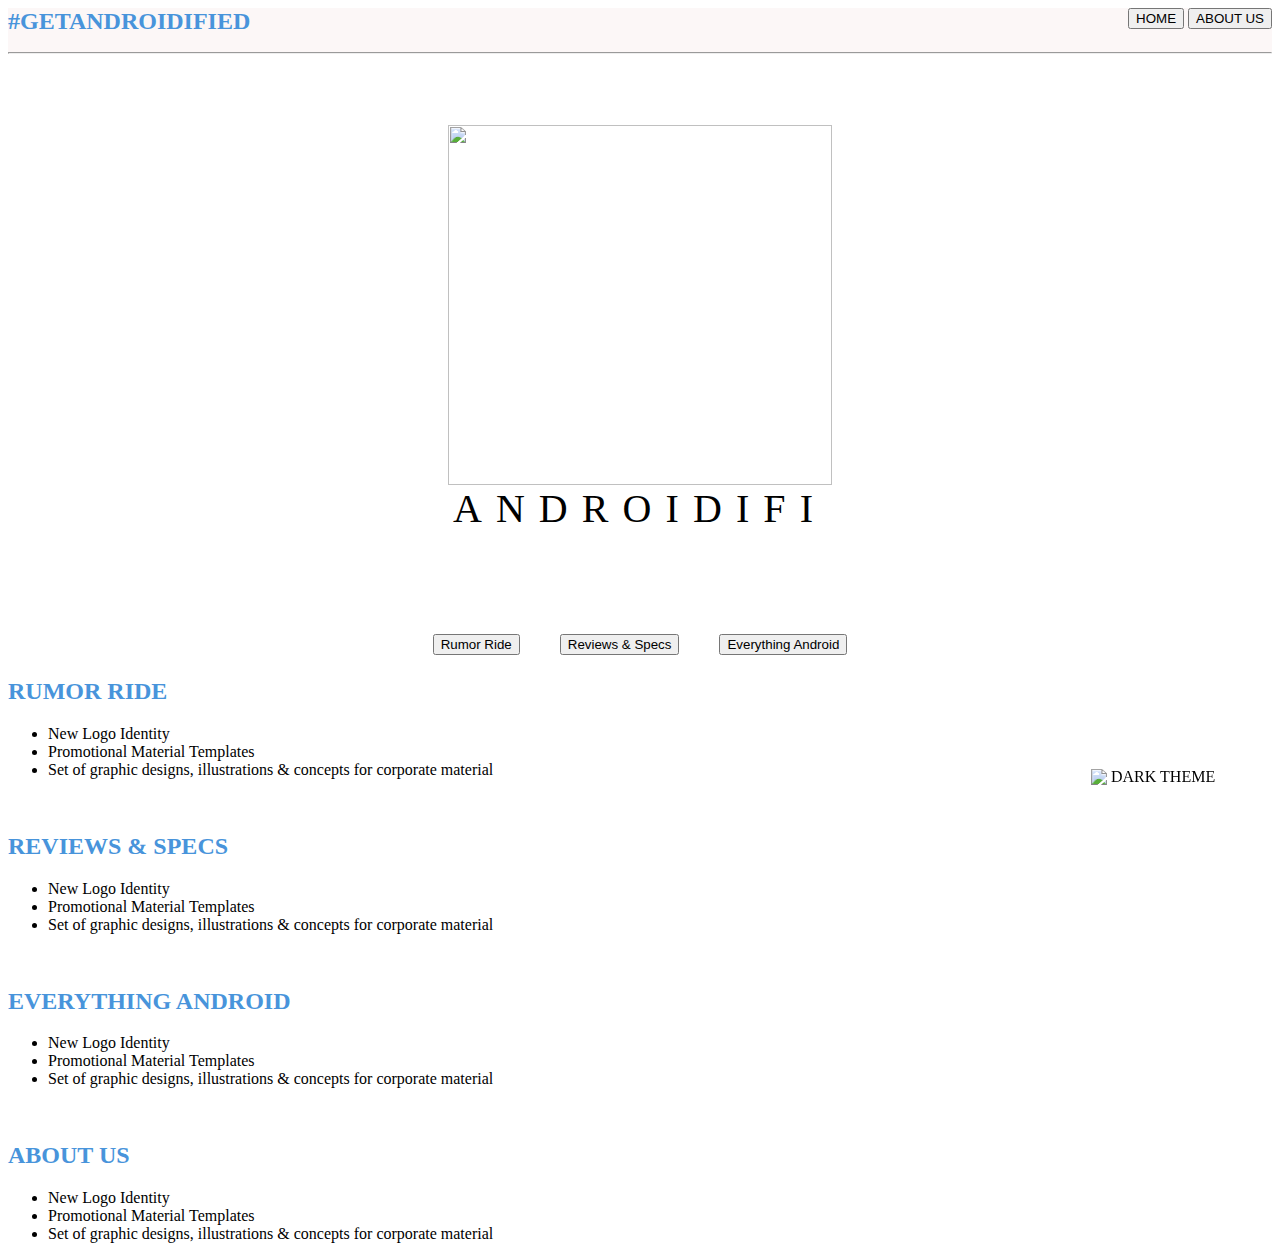
==== src/html/home.html @ f88029ae "Add files via upload" ====
<html>
<!--<head>
	<title>Androidifi</title>
	<link rel="stylesheet" type="text/css" href="src/css/navigation.css">
	<link rel="stylesheet" type="text/css" href="src/css/common.css">
</head>-->
<script type="text/javascript" rel="javascript" src="src/js/headtag.js"></script>
<body>
<!--<script type="text/javascript" rel="javascript" src="src/js/nav.js"></script>-->
	<div class="nav" style="position:sticky;z-index:2;background-color:#fcf7f7;">
		<center>
			<span  style="float:left"><a href="" style="color:#4894db;text-decoration:none;font-size:x-large;font-weight:900;padding-top:1px;">#GETANDROIDIFIED</a></span>
			<span  style="float:right">
				<button class="nav">HOME</button>
				<button class="nav">ABOUT US</button>
			</span>
		</center>
		<br><br>
		<hr class="nav">
	</div>
	<div style="position:relative;top:7vh;">
		<center>
			<img src="images/logo/androidifi_logo.jpg" style="width:30vw;height:40vh;" name="logo">
			<p style="font-size:30pt;margin:0px;letter-spacing:1.1vw;">ANDROIDIFI</p>
		</center>
	</div>
	<div style="position:relative;top:15vh;">
	<center>
	<table cellpadding="10" cellspacing="20" >
		<tr>
			<td class="main"><a href="src/html/rumorride.html"><button class="main">Rumor Ride</button></a></td>
			<td class="main"><a href=""><button class="main">Reviews & Specs</button></a></td>
			<td class="main"><a href=""><button class="main">Everything Android</button></a></td>
		</tr>
	</table>
	</center>
	</div>
	<br>
	<div class="maindiv" style="position:relative;top:10vh;">
	<h2 style="font-size:x-large;color:#4894db;">RUMOR RIDE</h2>
	<ul class="main">
		<li>New Logo Identity</li>
		<li>Promotional Material Templates</li>
		<li>Set of graphic designs, illustrations & concepts for corporate material</li>
	</ul>
	<br>
	<h2 style="font-size:x-large;color:#4894db;">REVIEWS & SPECS</h2>
	<ul class="main">
		<li>New Logo Identity</li>
		<li>Promotional Material Templates</li>
		<li>Set of graphic designs, illustrations & concepts for corporate material</li>
	</ul>
	<br>
	<h2 style="font-size:x-large;color:#4894db;">EVERYTHING ANDROID</h2>
	<ul class="main">
		<li>New Logo Identity</li>
		<li>Promotional Material Templates</li>
		<li>Set of graphic designs, illustrations & concepts for corporate material</li>
	</ul>
	<br>
	<h2 style="font-size:x-large;color:#4894db;">ABOUT US</h2>
	<ul class="main">
		<li>New Logo Identity</li>
		<li>Promotional Material Templates</li>
		<li>Set of graphic designs, illustrations & concepts for corporate material</li>
	</ul>
</div>
	<div style="position:fixed;left:85vw;top:85vh;float:right;" class="maindiv">
		<table>
			<tr>
				<td><img src="\./androidifi/images/icon/darktheme.jpg" onclick="invertcolor();"></td>
				<td onclick="invertcolor();">DARK THEME</td>
			</tr>
		</table>
	</div>
</body>
</html>
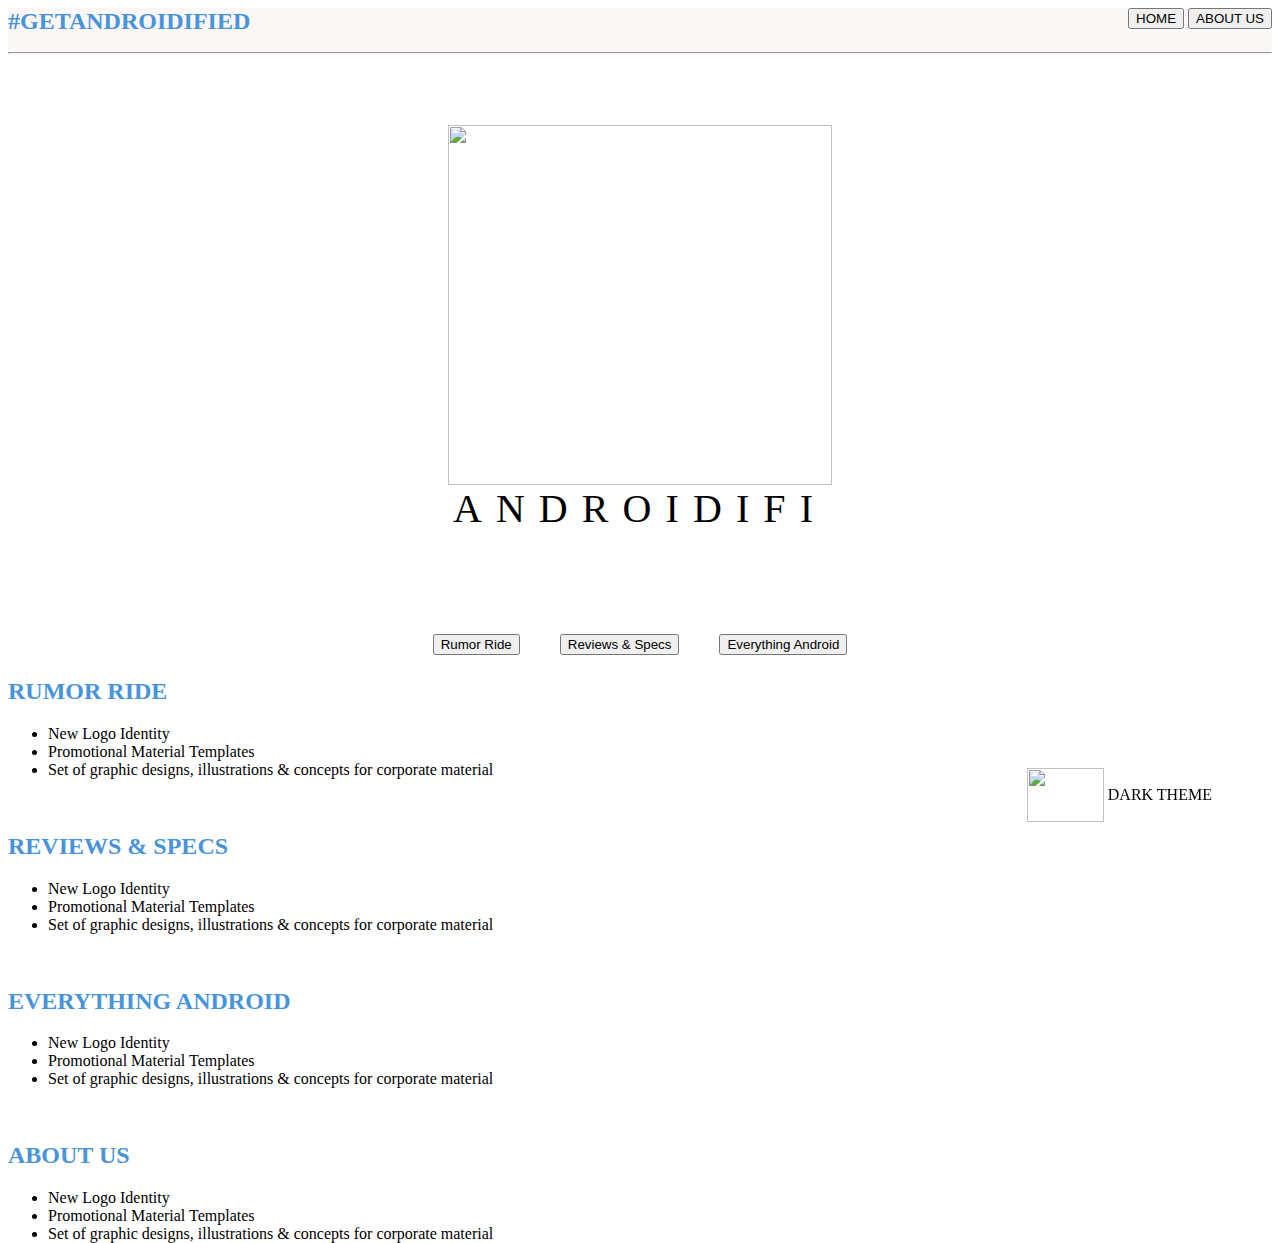
==== commit c82f08ec: "phase 1" ====
--- a/src/html/home.html
+++ b/src/html/home.html
@@ -11,14 +11,14 @@
 		<center>
 			<span  style="float:left"><a href="" style="color:#4894db;text-decoration:none;font-size:x-large;font-weight:900;padding-top:1px;">#GETANDROIDIFIED</a></span>
 			<span  style="float:right">
-				<button class="nav">HOME</button>
-				<button class="nav">ABOUT US</button>
+				<a href="#home"><button class="nav">HOME</button></a>
+				<a href="#aboutus"><button class="nav">ABOUT US</button></a>
 			</span>
 		</center>
 		<br><br>
 		<hr class="nav">
 	</div>
-	<div style="position:relative;top:7vh;">
+	<div style="position:relative;top:7vh;" id="home">
 		<center>
 			<img src="images/logo/androidifi_logo.jpg" style="width:30vw;height:40vh;" name="logo">
 			<p style="font-size:30pt;margin:0px;letter-spacing:1.1vw;">ANDROIDIFI</p>
@@ -28,50 +28,94 @@
 	<center>
 	<table cellpadding="10" cellspacing="20" >
 		<tr>
-			<td class="main"><a href="src/html/rumorride.html"><button class="main">Rumor Ride</button></a></td>
-			<td class="main"><a href=""><button class="main">Reviews & Specs</button></a></td>
-			<td class="main"><a href=""><button class="main">Everything Android</button></a></td>
+			<td class="main"><a href="#rumorride"><button class="main">Rumor Ride</button></a></td>
+			<td class="main"><a href="#reviewandspecs"><button class="main">Reviews & Specs</button></a></td>
+			<td class="main"><a href="#everything_android"><button class="main">Everything Android</button></a></td>
 		</tr>
 	</table>
 	</center>
 	</div>
 	<br>
-	<div class="maindiv" style="position:relative;top:10vh;">
-	<h2 style="font-size:x-large;color:#4894db;">RUMOR RIDE</h2>
-	<ul class="main">
-		<li>New Logo Identity</li>
-		<li>Promotional Material Templates</li>
-		<li>Set of graphic designs, illustrations & concepts for corporate material</li>
-	</ul>
-	<br>
-	<h2 style="font-size:x-large;color:#4894db;">REVIEWS & SPECS</h2>
-	<ul class="main">
-		<li>New Logo Identity</li>
-		<li>Promotional Material Templates</li>
-		<li>Set of graphic designs, illustrations & concepts for corporate material</li>
-	</ul>
-	<br>
-	<h2 style="font-size:x-large;color:#4894db;">EVERYTHING ANDROID</h2>
-	<ul class="main">
-		<li>New Logo Identity</li>
-		<li>Promotional Material Templates</li>
-		<li>Set of graphic designs, illustrations & concepts for corporate material</li>
-	</ul>
-	<br>
-	<h2 style="font-size:x-large;color:#4894db;">ABOUT US</h2>
-	<ul class="main">
-		<li>New Logo Identity</li>
-		<li>Promotional Material Templates</li>
-		<li>Set of graphic designs, illustrations & concepts for corporate material</li>
-	</ul>
-</div>
-	<div style="position:fixed;left:85vw;top:85vh;float:right;" class="maindiv">
+	<div class="maindiv" style="position:relative;top:10vh;color:black;" id="rumorride">
+		<h2 style="font-size:x-large;color:#4894db;">RUMOR RIDE</h2>
+		<ul class="mainul">
+			<li>New Logo Identity</li>
+			<li>Promotional Material Templates</li>
+			<li>Set of graphic designs, illustrations & concepts for corporate material</li>
+		</ul>
+		<br>
+	</div>
+	<div class="maindiv" style="position:relative;top:10vh;" id="reviewandspecs">
+		<h2 style="font-size:x-large;color:#4894db;">REVIEWS & SPECS</h2>
+		<ul class="mainul">
+			<li>New Logo Identity</li>
+			<li>Promotional Material Templates</li>
+			<li>Set of graphic designs, illustrations & concepts for corporate material</li>
+		</ul>
+		<br>
+	</div>
+	<div class="maindiv" style="position:relative;top:10vh;" id="everything_android">
+		<h2 style="font-size:x-large;color:#4894db;">EVERYTHING ANDROID</h2>
+		<ul class="mainul">
+			<li>New Logo Identity</li>
+			<li>Promotional Material Templates</li>
+			<li>Set of graphic designs, illustrations & concepts for corporate material</li>
+		</ul>
+		<br>
+	</div>
+	<div class="maindiv" style="position:relative;top:10vh;" id="aboutus">
+		<h2 style="font-size:x-large;color:#4894db;">ABOUT US</h2>
+		<ul class="mainul">
+			<li>New Logo Identity</li>
+			<li>Promotional Material Templates</li>
+			<li>Set of graphic designs, illustrations & concepts for corporate material</li>
+		</ul>
+	</div>
+	<div style="position:fixed;left:80vw;top:85vh;float:right;" class="maindiv">
 		<table>
 			<tr>
-				<td><img src="\./androidifi/images/icon/darktheme.jpg" onclick="invertcolor();"></td>
+				<td><img src="\./androidifi/images/icon/darktheme.svg" onclick="invertcolor();" style="width:6vw;height:6vh;" name="darktheme"></td>
 				<td onclick="invertcolor();">DARK THEME</td>
 			</tr>
 		</table>
 	</div>
+	<script>
+	function invertcolor()
+		{
+			//alert("invertcolor");
+			var body=document.getElementsByTagName("body")[0];
+			var darktheme=document.getElementsByName("darktheme")[0];
+			var maindiv=document.getElementsByClassName("maindiv");
+			var nav=document.getElementsByClassName("nav")[0];
+			let i;
+			console.log(body);
+			if(body.style.backgroundColor!="black")
+			{
+				//alert("if");
+				body.style.backgroundColor="black";
+				console.log(maindiv.length);
+				for(i=0;i<maindiv.length;i++)
+				{
+					console.log(maindiv[i].style.color);
+					maindiv[i].style.color="white";
+				}
+				nav.style.backgroundColor="black";
+				darktheme.src="images/icon/darkthemebv.svg"
+			}
+			else
+			{
+				//alert("else");
+				body.style.backgroundColor="#fcf7f7";
+				console.log(maindiv.length);
+				for(i=0;i<maindiv.length;i++)
+				{
+					console.log(maindiv[i].style.color);
+					maindiv[i].style.color="black";
+				}
+				nav.style.backgroundColor="#fcf7f7";
+				darktheme.src="images/icon/darktheme.svg"
+			}
+		}
+	</script>
 </body>
 </html>
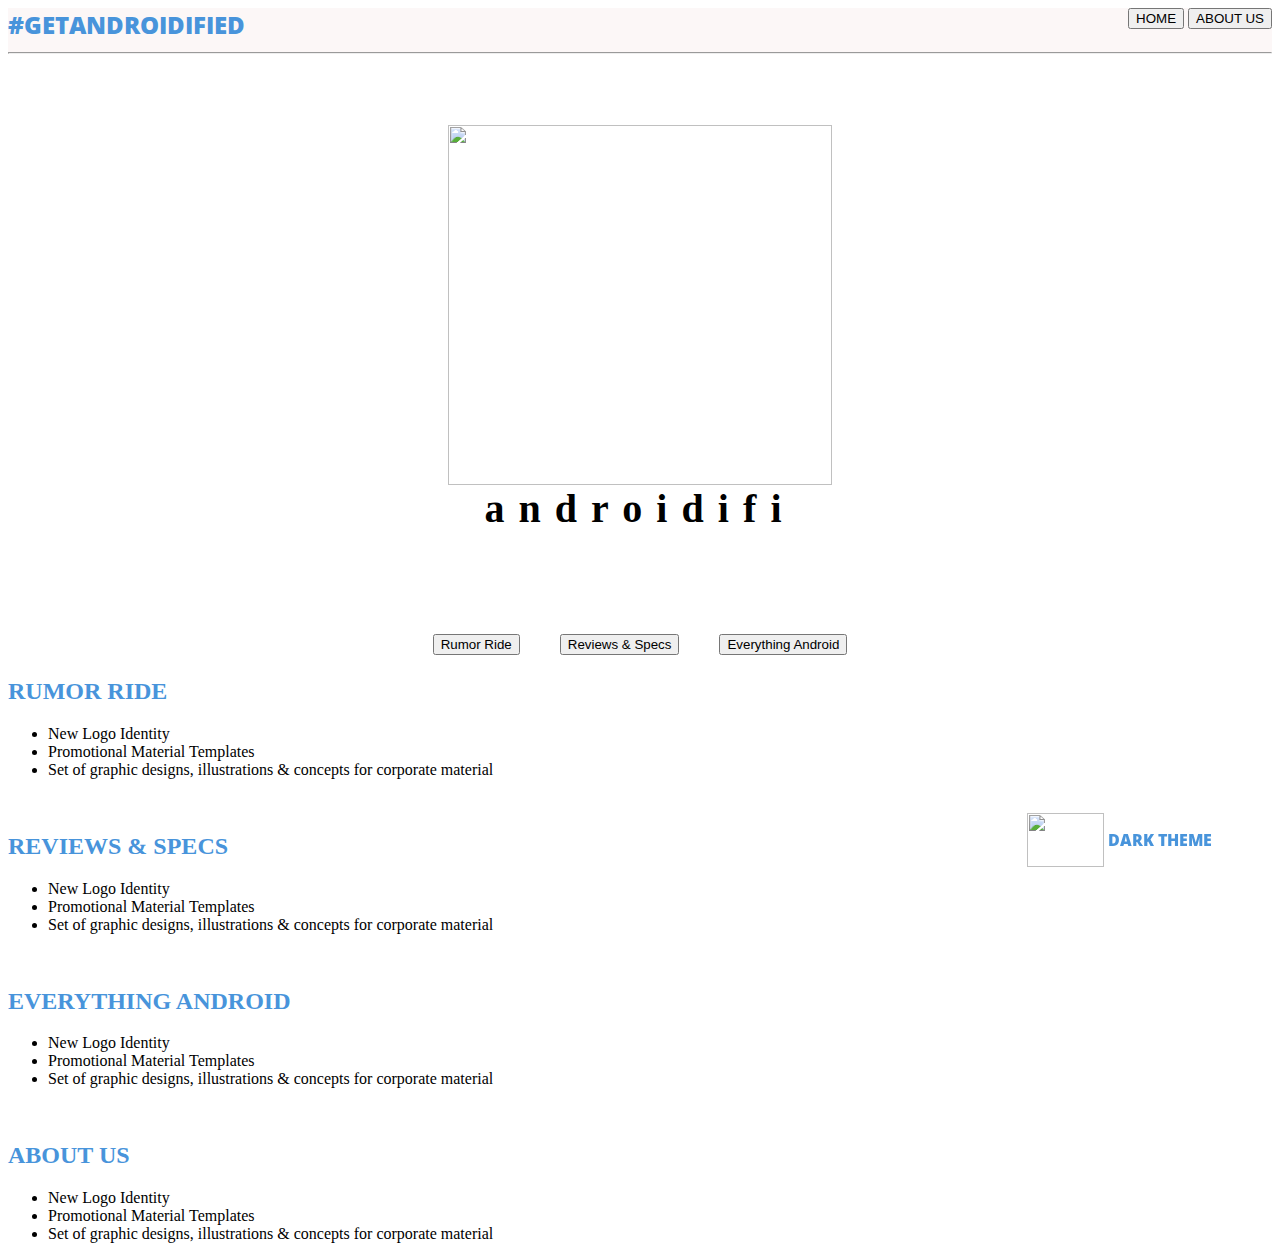
==== commit 2bf1f8aa: "deploy" ====
--- a/src/html/home.html
+++ b/src/html/home.html
@@ -1,15 +1,16 @@
 <html>
-<!--<head>
+<head>
 	<title>Androidifi</title>
 	<link rel="stylesheet" type="text/css" href="src/css/navigation.css">
 	<link rel="stylesheet" type="text/css" href="src/css/common.css">
-</head>-->
-<script type="text/javascript" rel="javascript" src="src/js/headtag.js"></script>
+	<link href="https://fonts.googleapis.com/css?family=Open+Sans&display=swap" rel="stylesheet">
+</head>
+<!--<script type="text/javascript" rel="javascript" src="src/js/headtag.js"></script>-->
 <body>
 <!--<script type="text/javascript" rel="javascript" src="src/js/nav.js"></script>-->
 	<div class="nav" style="position:sticky;z-index:2;background-color:#fcf7f7;">
 		<center>
-			<span  style="float:left"><a href="" style="color:#4894db;text-decoration:none;font-size:x-large;font-weight:900;padding-top:1px;">#GETANDROIDIFIED</a></span>
+			<span  style="float:left"><a href="" style="color:#4894db;text-decoration:none;font-size:x-large;font-weight:900;padding-top:1px;font-family:'Open Sans', sans-serif;">#GETANDROIDIFIED</a></span>
 			<span  style="float:right">
 				<a href="#home"><button class="nav">HOME</button></a>
 				<a href="#aboutus"><button class="nav">ABOUT US</button></a>
@@ -18,10 +19,10 @@
 		<br><br>
 		<hr class="nav">
 	</div>
-	<div style="position:relative;top:7vh;" id="home">
+	<div style="position:relative;top:7vh;" id="home" class="maindiv"> 
 		<center>
-			<img src="images/logo/androidifi_logo.jpg" style="width:30vw;height:40vh;" name="logo">
-			<p style="font-size:30pt;margin:0px;letter-spacing:1.1vw;">ANDROIDIFI</p>
+			<img src="images/logo/androidifi_logo.png" style="width:30vw;height:40vh;" name="logo">
+			<p style="font-size:30pt;margin:0px;letter-spacing:1.1vw;font-weight:900;">androidifi</p>
 		</center>
 	</div>
 	<div style="position:relative;top:15vh;">
@@ -71,11 +72,11 @@
 			<li>Set of graphic designs, illustrations & concepts for corporate material</li>
 		</ul>
 	</div>
-	<div style="position:fixed;left:80vw;top:85vh;float:right;" class="maindiv">
+	<div style="position:fixed;left:80vw;top:90vh;float:right;">
 		<table>
 			<tr>
 				<td><img src="\./androidifi/images/icon/darktheme.svg" onclick="invertcolor();" style="width:6vw;height:6vh;" name="darktheme"></td>
-				<td onclick="invertcolor();">DARK THEME</td>
+				<td onclick="invertcolor();"  style="color:#4894db;font-weight:900;font-family:'Open Sans', sans-serif;" class="maindiv" id="darktheme">DARK THEME</td>
 			</tr>
 		</table>
 	</div>
@@ -100,7 +101,8 @@
 					maindiv[i].style.color="white";
 				}
 				nav.style.backgroundColor="black";
-				darktheme.src="images/icon/darkthemebv.svg"
+				//darktheme.src="images/icon/darkthemebv.png"
+				darktheme.style.filter="invert(1)";
 			}
 			else
 			{
@@ -113,7 +115,9 @@
 					maindiv[i].style.color="black";
 				}
 				nav.style.backgroundColor="#fcf7f7";
-				darktheme.src="images/icon/darktheme.svg"
+				//darktheme.src="images/icon/darktheme.svg"
+				darktheme.style.filter="invert(0)";
+				document.getElementById("darktheme").style.color="#4894db";
 			}
 		}
 	</script>
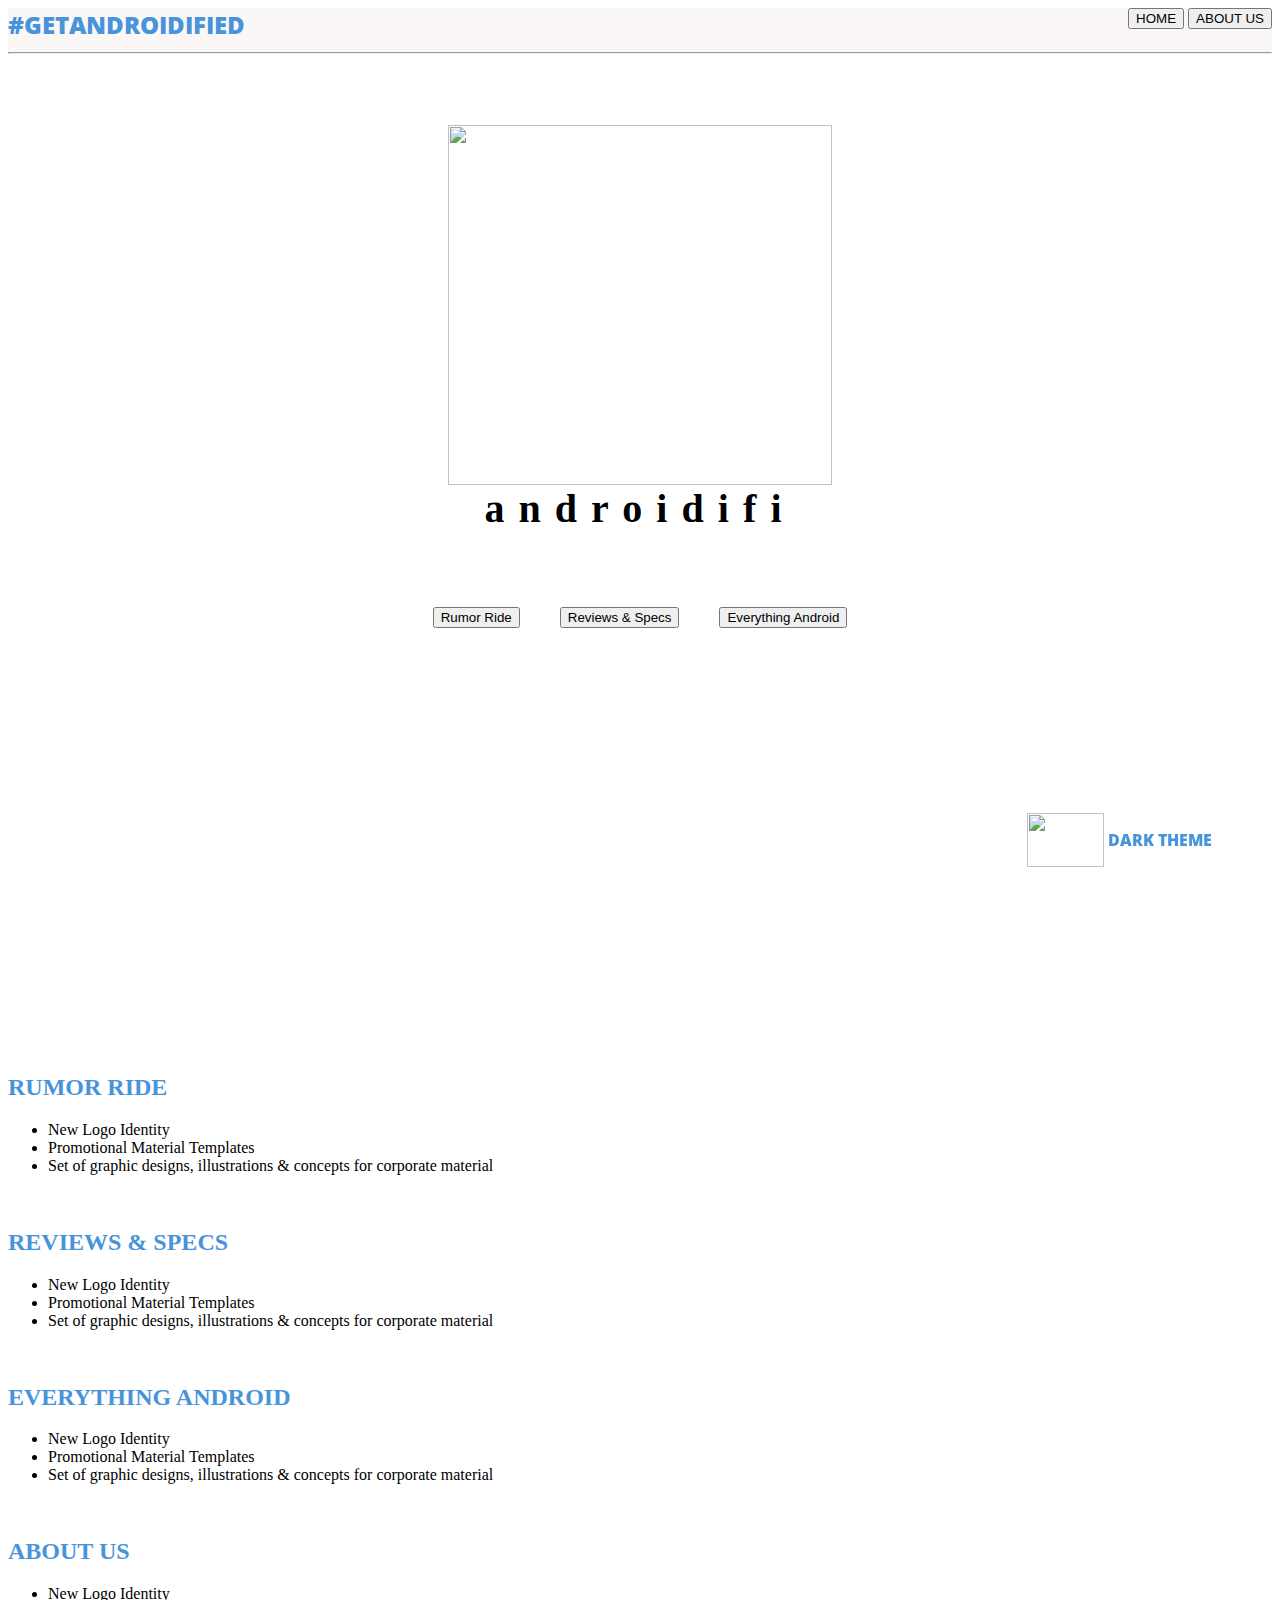
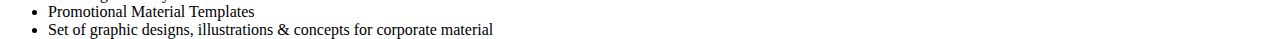
==== commit c97a6d59: "dfs" ====
--- a/src/html/home.html
+++ b/src/html/home.html
@@ -19,15 +19,15 @@
 		<br><br>
 		<hr class="nav">
 	</div>
-	<div style="position:relative;top:7vh;" id="home" class="maindiv"> 
+	<div style="position:relative;top:7vh;height:100%;" id="home" class="maindiv"> 
 		<center>
 			<img src="images/logo/androidifi_logo.png" style="width:30vw;height:40vh;" name="logo">
 			<p style="font-size:30pt;margin:0px;letter-spacing:1.1vw;font-weight:900;">androidifi</p>
 		</center>
-	</div>
-	<div style="position:relative;top:15vh;">
+	<!--</div>
+	<div style="position:relative;top:15vh;">-->
 	<center>
-	<table cellpadding="10" cellspacing="20" >
+	<table cellpadding="10" cellspacing="20" style="position:relative;top:5vh;">
 		<tr>
 			<td class="main"><a href="#rumorride"><button class="main">Rumor Ride</button></a></td>
 			<td class="main"><a href="#reviewandspecs"><button class="main">Reviews & Specs</button></a></td>
